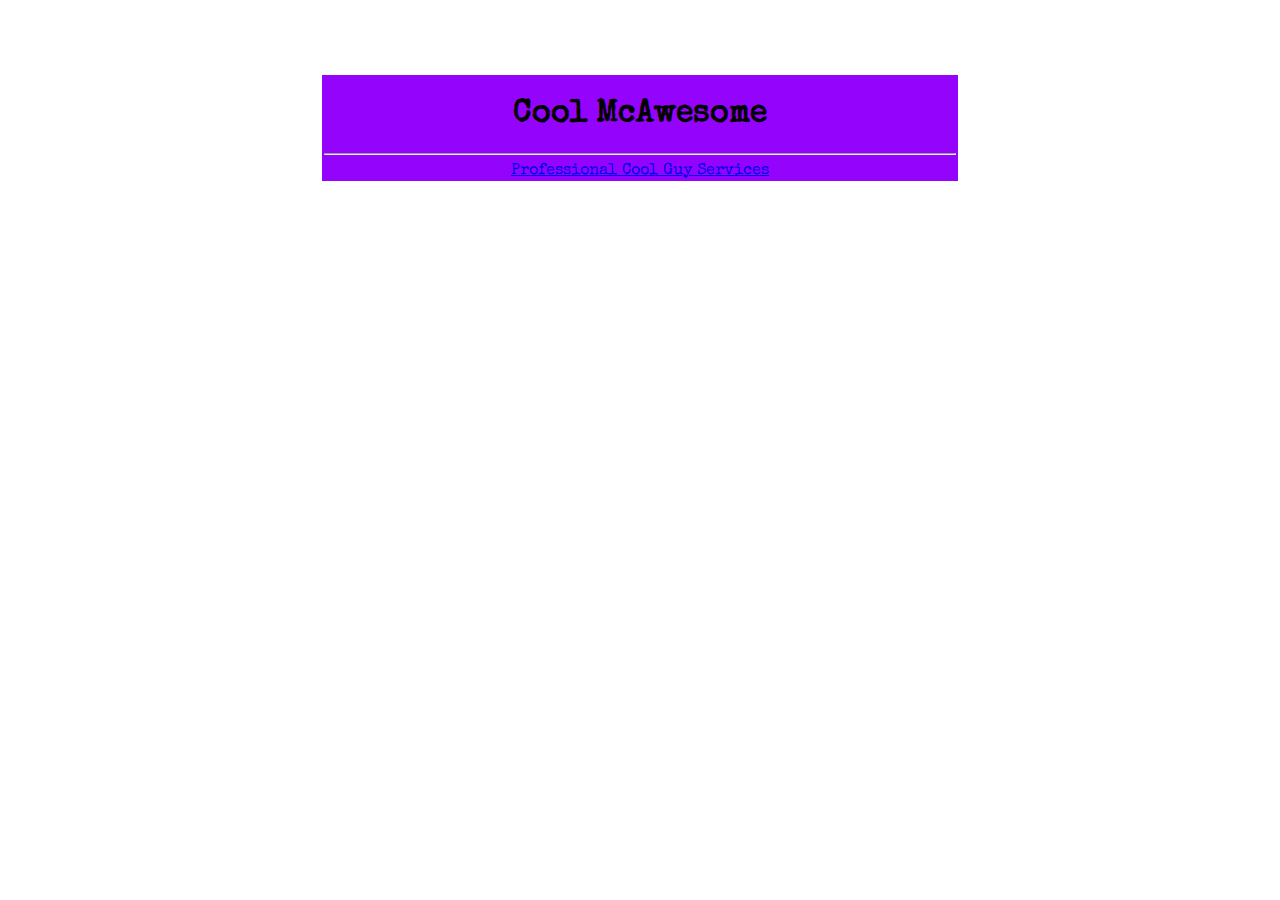
==== index.html @ 547bafcb "Add files via upload" ====
<!DOCTYPE html>
<html lang="en">
  <head>
    <meta charset="UTF-8" />
    <meta name="viewport" content="width=device-width, initial-scale=1.0" />
    <title>Titlepage</title>

    <link
      href="https://fonts.googleapis.com/css2?family=Special+Elite&display=swap"
      rel="stylesheet"/>
    <link rel="stylesheet" type="text/css" href="index.css" />
    <link rel="stylesheet" href="https://stackpath.bootstrapcdn.com/bootstrap/4.5.0/css/bootstrap.min.css" integrity="sha384-9aIt2nRpC12Uk9gS9baDl411NQApFmC26EwAOH8WgZl5MYYxFfc+NcPb1dKGj7Sk" crossorigin="anonymous">
  </head>
  <body>
    <!--title-->
    <div class="jumbotron" style="background-color: #9403fc;">
      <h1 class="display-4">Cool McAwesome</h1>
      <hr>
      <div id="page2link">
        <a class="btn btn-success" href="indexpage2.html">Professional Cool Guy Services</a>
      </div>
    </div>

    <script src="https://code.jquery.com/jquery-3.5.1.slim.min.js" integrity="sha384-DfXdz2htPH0lsSSs5nCTpuj/zy4C+OGpamoFVy38MVBnE+IbbVYUew+OrCXaRkfj" crossorigin="anonymous"></script>
    <script src="https://cdn.jsdelivr.net/npm/popper.js@1.16.0/dist/umd/popper.min.js" integrity="sha384-Q6E9RHvbIyZFJoft+2mJbHaEWldlvI9IOYy5n3zV9zzTtmI3UksdQRVvoxMfooAo" crossorigin="anonymous"></script>
    <script src="https://stackpath.bootstrapcdn.com/bootstrap/4.5.0/js/bootstrap.min.js" integrity="sha384-OgVRvuATP1z7JjHLkuOU7Xw704+h835Lr+6QL9UvYjZE3Ipu6Tp75j7Bh/kR0JKI" crossorigin="anonymous"></script>
  </body>
</html>
---- index.css ----
body {
    background: url(https://images.unsplash.com/photo-1588281345136-9893252095bd?ixlib=rb-1.2.1&ixid=eyJhcHBfaWQiOjEyMDd9&auto=format&fit=crop&w=1190&q=80);
    background-repeat: no-repeat;
    background-size: cover;
    font-family: 'Special Elite', cursive;
}

.jumbotron {
    margin: 75px auto;
    width: 50%;
    padding: 2px;
    text-align: center;
    font-family: 'Special Elite', cursive;
}
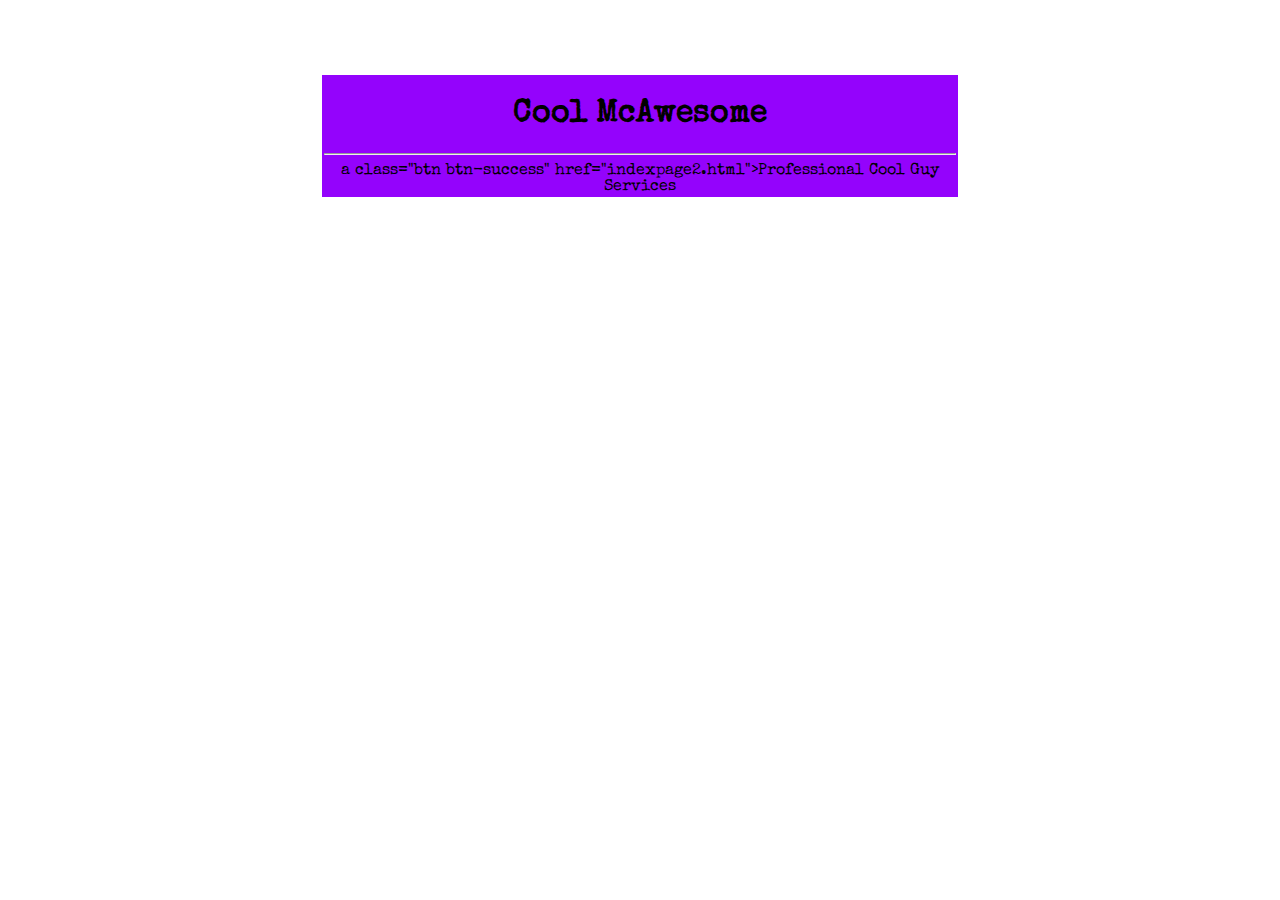
==== commit 9a6908b6: "Add files via upload" ====
--- a/index.html
+++ b/index.html
@@ -1,25 +1,28 @@
 <!DOCTYPE html>
 <html lang="en">
   <head>
-    <meta charset="UTF-8" />
-    <meta name="viewport" content="width=device-width, initial-scale=1.0" />
+    <meta charset="UTF-8">
+    <meta name="viewport" content="width=device-width, initial-scale=1.0">
     <title>Titlepage</title>
 
-    <link
-      href="https://fonts.googleapis.com/css2?family=Special+Elite&display=swap"
-      rel="stylesheet"/>
+    <link href="https://fonts.googleapis.com/css2?family=Special+Elite&display=swap"rel="stylesheet">
     <link rel="stylesheet" type="text/css" href="index.css" />
     <link rel="stylesheet" href="https://stackpath.bootstrapcdn.com/bootstrap/4.5.0/css/bootstrap.min.css" integrity="sha384-9aIt2nRpC12Uk9gS9baDl411NQApFmC26EwAOH8WgZl5MYYxFfc+NcPb1dKGj7Sk" crossorigin="anonymous">
   </head>
   <body>
-    <!--title-->
-    <div class="jumbotron" style="background-color: #9403fc;">
-      <h1 class="display-4">Cool McAwesome</h1>
-      <hr>
+
+
+  <!--title-->
+  <div class="jumbotron" style="background-color: #9403fc;">
+    <h1 class="display-4">Cool McAwesome</h1>
+    <hr>
       <div id="page2link">
-        <a class="btn btn-success" href="indexpage2.html">Professional Cool Guy Services</a>
+        a class="btn btn-success" href="indexpage2.html">Professional Cool Guy Services</a>
       </div>
-    </div>
+  </div>
+
+
+  
 
     <script src="https://code.jquery.com/jquery-3.5.1.slim.min.js" integrity="sha384-DfXdz2htPH0lsSSs5nCTpuj/zy4C+OGpamoFVy38MVBnE+IbbVYUew+OrCXaRkfj" crossorigin="anonymous"></script>
     <script src="https://cdn.jsdelivr.net/npm/popper.js@1.16.0/dist/umd/popper.min.js" integrity="sha384-Q6E9RHvbIyZFJoft+2mJbHaEWldlvI9IOYy5n3zV9zzTtmI3UksdQRVvoxMfooAo" crossorigin="anonymous"></script>
--- a/index.css
+++ b/index.css
@@ -1,8 +1,8 @@
 body {
-    background: url(https://images.unsplash.com/photo-1588281345136-9893252095bd?ixlib=rb-1.2.1&ixid=eyJhcHBfaWQiOjEyMDd9&auto=format&fit=crop&w=1190&q=80);
+    background: url(https://images.unsplash.com/photo-1588281345136-9893252095bd?ixlib=rb-1.2.1&ixid=eyJhcHBfaWQiOjEyMDd9&auto=format&fit=crop&w=1190&q=80); 
+    height: 100%;
     background-repeat: no-repeat;
     background-size: cover;
-    font-family: 'Special Elite', cursive;
 }
 
 .jumbotron {
@@ -13,4 +13,3 @@
     font-family: 'Special Elite', cursive;
 }
 
-
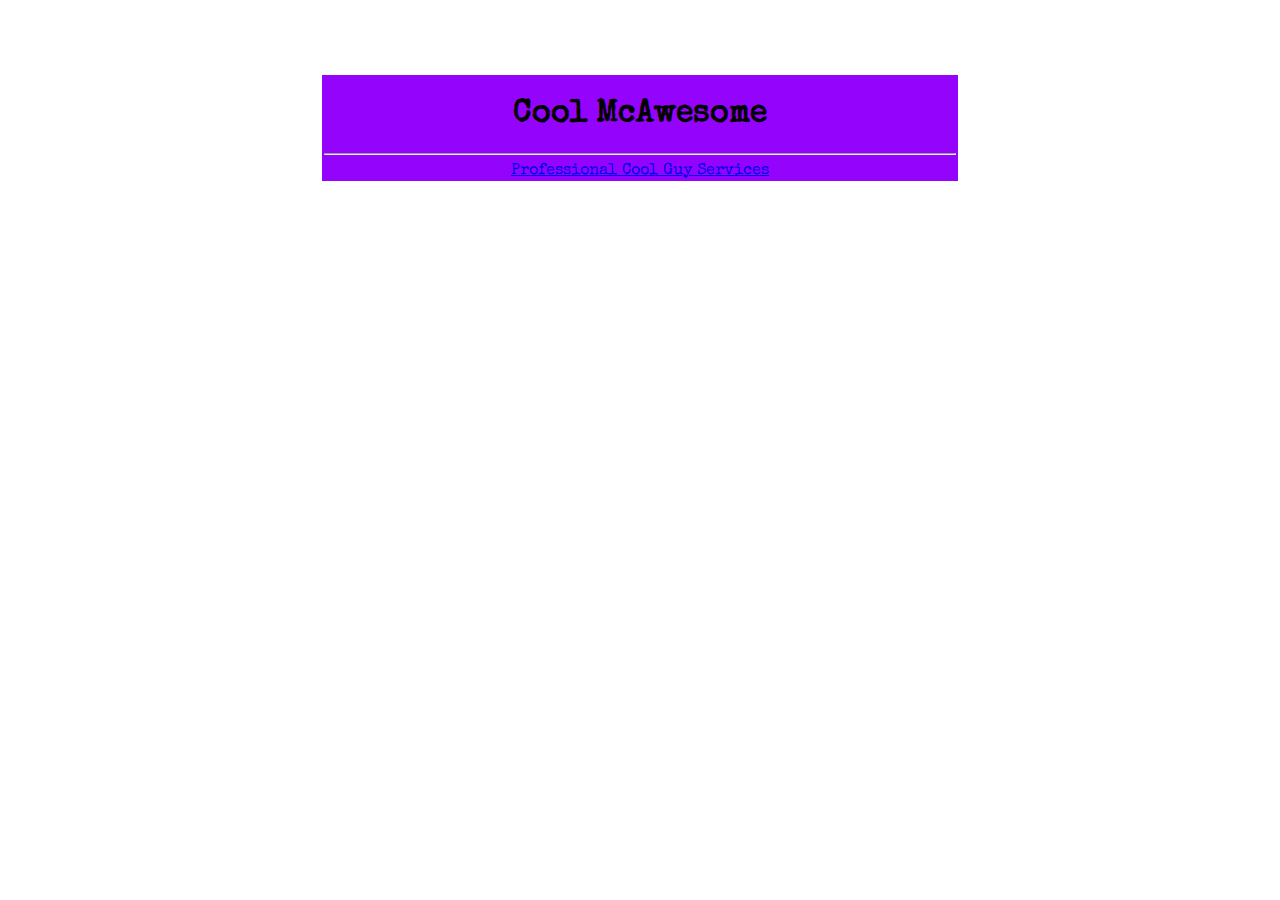
==== commit e23b99ac: "Add files via upload" ====
--- a/index.html
+++ b/index.html
@@ -17,7 +17,7 @@
     <h1 class="display-4">Cool McAwesome</h1>
     <hr>
       <div id="page2link">
-        a class="btn btn-success" href="indexpage2.html">Professional Cool Guy Services</a>
+        <a class="btn btn-success" href="indexpage2.html">Professional Cool Guy Services</a>
       </div>
   </div>
 
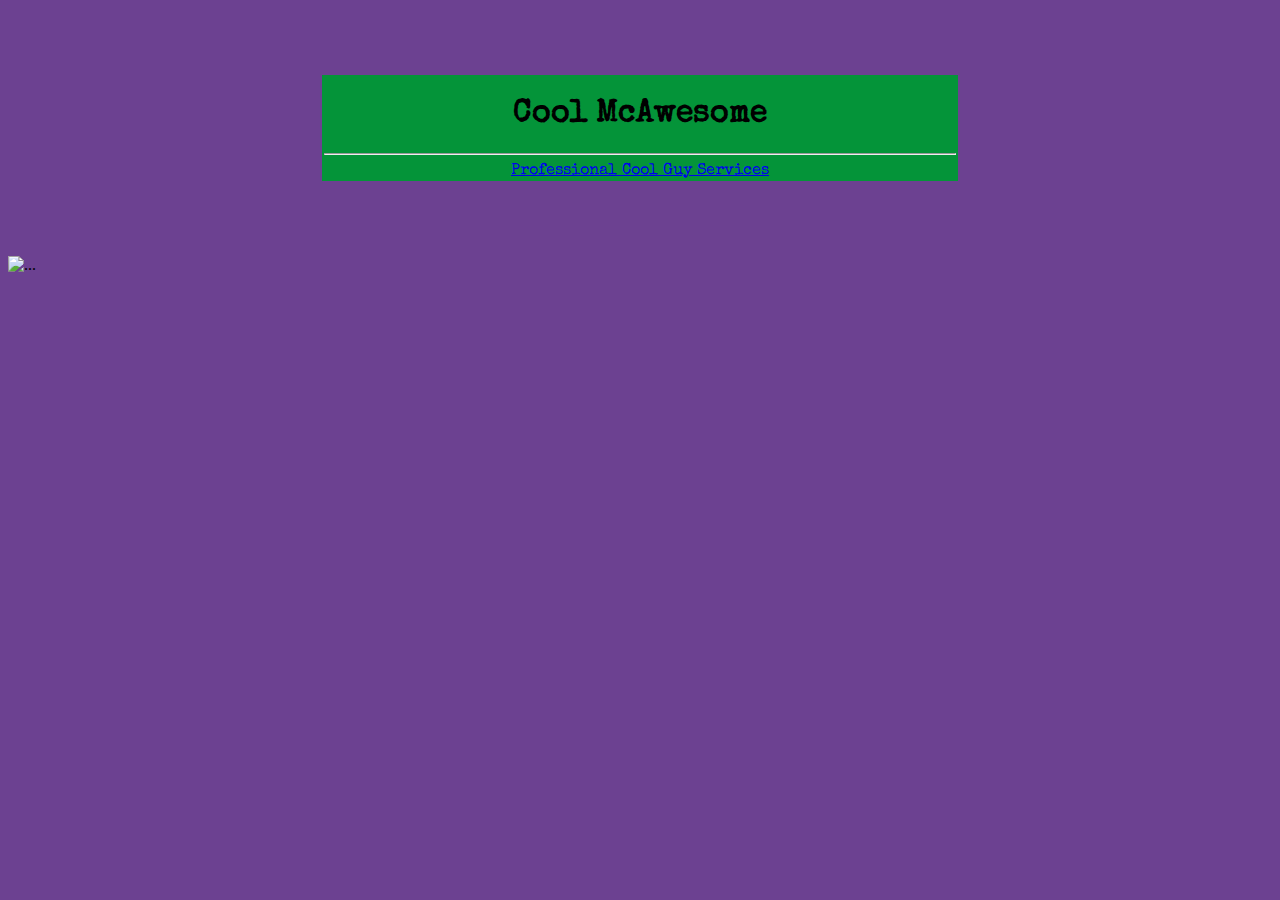
==== commit 2e1e06ac: "Add files via upload" ====
--- a/index.html
+++ b/index.html
@@ -11,17 +11,29 @@
   </head>
   <body>
 
+<div class="container">
+  <div class="row justify-content-md-center">
+    <div class="col">
+  <!--title-->
+      <div class="jumbotron" style="background-color: #049439">
+        <h1 class="display-4">Cool McAwesome</h1>
+        <hr>
+          <div id="page2link">
+            <a class="btn btn-success" href="indexpage2.html">Professional Cool Guy Services</a>
+          </div>
+      </div>
+    
+    <div class="row align-items-center">
+      <div class="col">
 
-  <!--title-->
-  <div class="jumbotron" style="background-color: #9403fc;">
-    <h1 class="display-4">Cool McAwesome</h1>
-    <hr>
-      <div id="page2link">
-        <a class="btn btn-success" href="indexpage2.html">Professional Cool Guy Services</a>
+        <div class="text-center">
+          <img src="https://images.unsplash.com/photo-1516222338250-863216ce01ea?ixlib=rb-1.2.1&ixid=eyJhcHBfaWQiOjEyMDd9&auto=format&fit=crop&w=500&q=60" class="rounded" alt="...">
+        </div>
       </div>
+    </div>
+    </div>
   </div>
-
-
+</div>
   
 
     <script src="https://code.jquery.com/jquery-3.5.1.slim.min.js" integrity="sha384-DfXdz2htPH0lsSSs5nCTpuj/zy4C+OGpamoFVy38MVBnE+IbbVYUew+OrCXaRkfj" crossorigin="anonymous"></script>
--- a/index.css
+++ b/index.css
@@ -1,8 +1,5 @@
 body {
-    background: url(https://images.unsplash.com/photo-1588281345136-9893252095bd?ixlib=rb-1.2.1&ixid=eyJhcHBfaWQiOjEyMDd9&auto=format&fit=crop&w=1190&q=80); 
-    height: 100%;
-    background-repeat: no-repeat;
-    background-size: cover;
+    background: #6c4191 !important;
 }
 
 .jumbotron {
@@ -13,3 +10,4 @@
     font-family: 'Special Elite', cursive;
 }
 
+
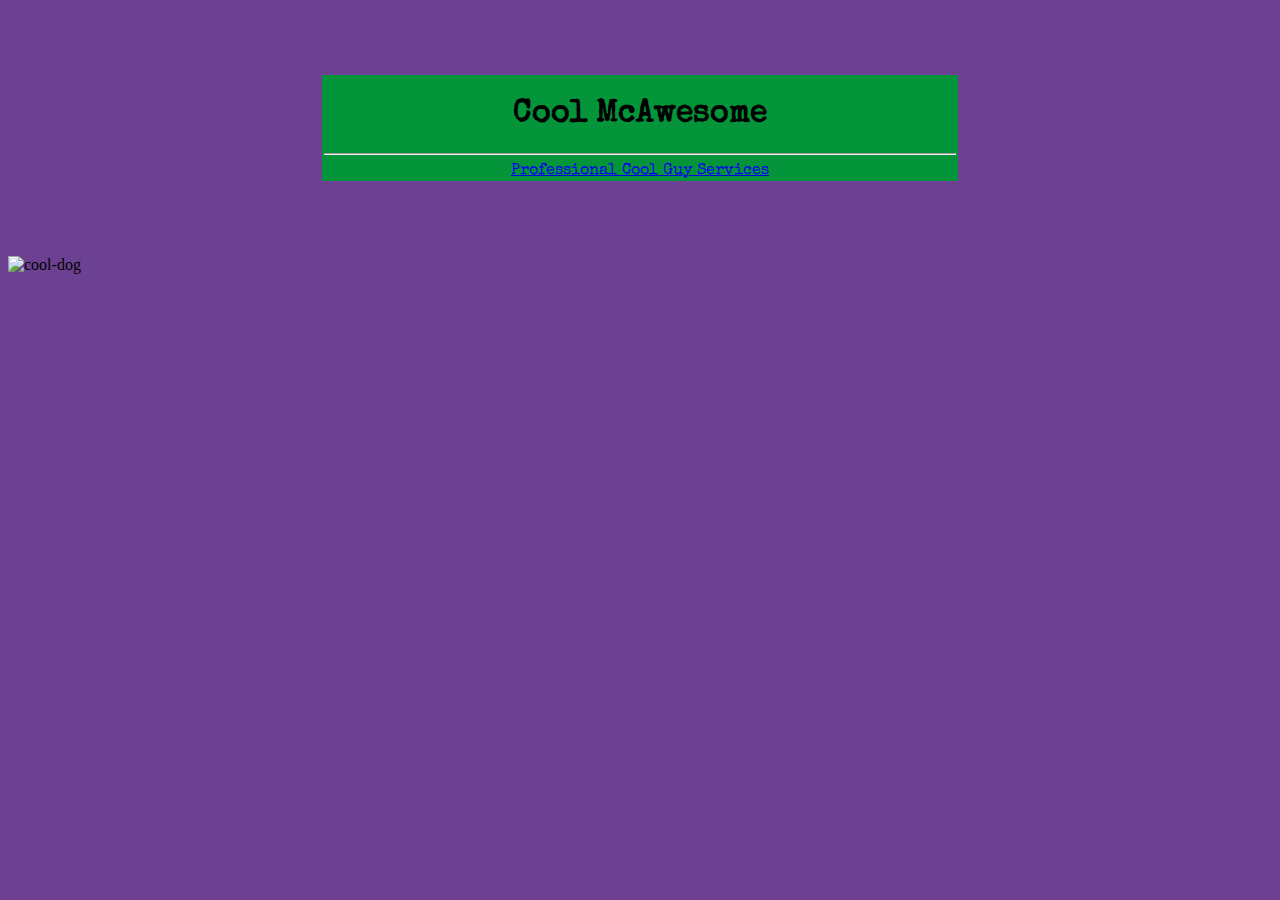
==== commit bf606130: "Add files via upload" ====
--- a/index.html
+++ b/index.html
@@ -5,7 +5,7 @@
     <meta name="viewport" content="width=device-width, initial-scale=1.0">
     <title>Titlepage</title>
 
-    <link href="https://fonts.googleapis.com/css2?family=Special+Elite&display=swap"rel="stylesheet">
+    <link href="https://fonts.googleapis.com/css2?family=Special+Elite&display=swap" rel="stylesheet">
     <link rel="stylesheet" type="text/css" href="index.css" />
     <link rel="stylesheet" href="https://stackpath.bootstrapcdn.com/bootstrap/4.5.0/css/bootstrap.min.css" integrity="sha384-9aIt2nRpC12Uk9gS9baDl411NQApFmC26EwAOH8WgZl5MYYxFfc+NcPb1dKGj7Sk" crossorigin="anonymous">
   </head>
@@ -27,7 +27,7 @@
       <div class="col">
 
         <div class="text-center">
-          <img src="https://images.unsplash.com/photo-1516222338250-863216ce01ea?ixlib=rb-1.2.1&ixid=eyJhcHBfaWQiOjEyMDd9&auto=format&fit=crop&w=500&q=60" class="rounded" alt="...">
+          <img src="https://images.unsplash.com/photo-1516222338250-863216ce01ea?ixlib=rb-1.2.1&ixid=eyJhcHBfaWQiOjEyMDd9&auto=format&fit=crop&w=500&q=60" class="rounded" alt="cool-dog">
         </div>
       </div>
     </div>
